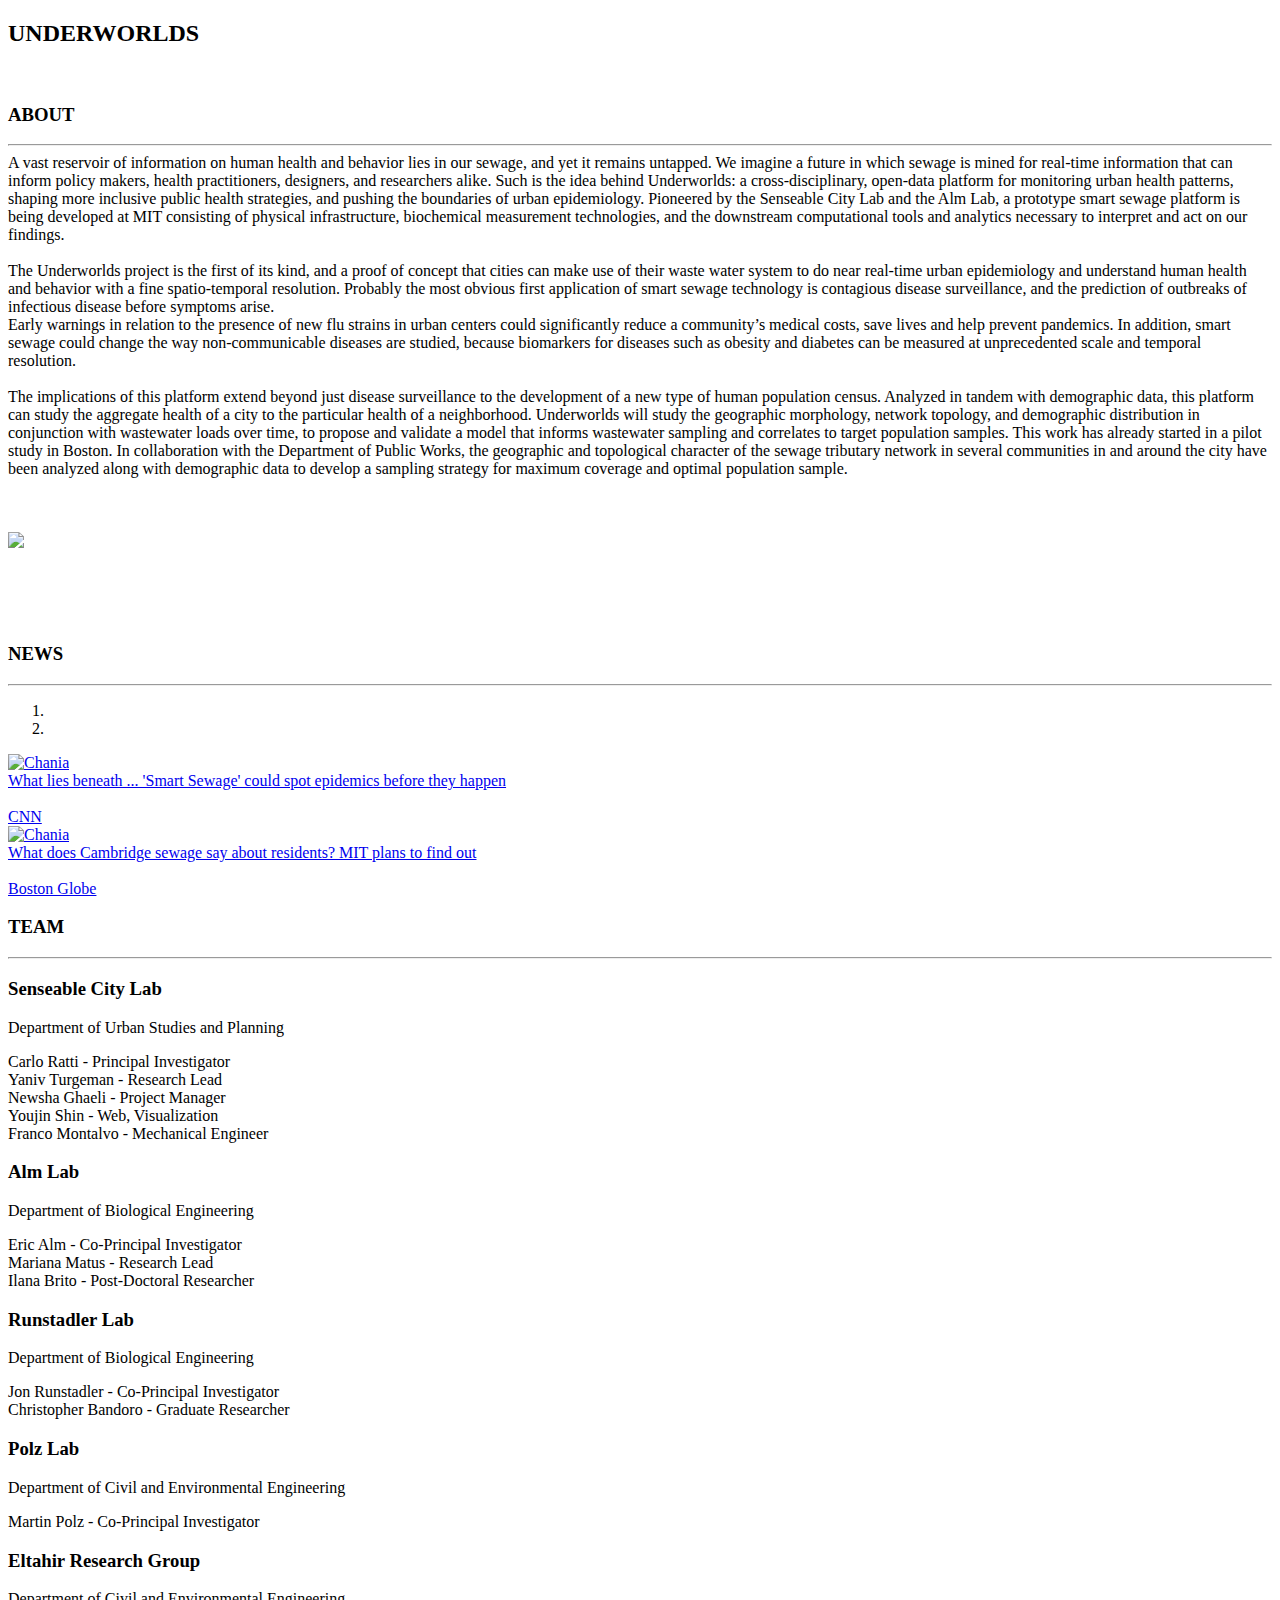
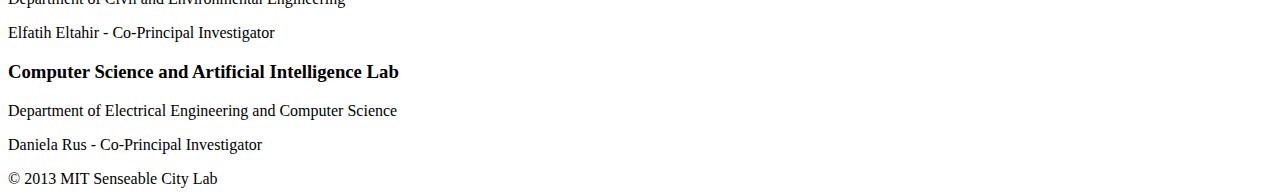
==== views/index.html @ 1f0fe2cb "edit" ====
<!DOCTYPE html>
<html lang="en">
<head>
	<title>UNDERWORLDS</title>

	<link href='http://fonts.googleapis.com/css?family=Open+Sans' rel='stylesheet' type='text/css'>
	<link href="/css/viz.css" rel="stylesheet">
	<link href="/css/style.css" rel="stylesheet">
	<link href="css/bootstrap.min.css" rel="stylesheet" type="text/css">
</head>

<body>
	<h2 id="name">UNDERWORLDS</h2>
	
	<!-- <div id="name">
		<h2 id="name2">UNDERWORLDS</h2>
	</div> -->

	<!-- viz -->
	<br>
	<div id='viz'></div>

	<!-- about -->
	<div id='about'>
		<div class="container">
		
			<h3 class="title">ABOUT</h3>
			<hr>

			<div class="row">
	            <div class="col-sm-6 col-md-6" style="text-align:left;">       	
					A vast reservoir of information on human health and behavior lies in our sewage, and yet it remains untapped. We imagine a future in which sewage is mined for real-time information that can inform policy makers, health practitioners, designers, and researchers alike. Such is the idea behind Underworlds: a cross-disciplinary, open-data platform for monitoring urban health patterns, shaping more inclusive public health strategies, and pushing the boundaries of urban epidemiology. Pioneered by the Senseable City Lab and the Alm Lab, a prototype smart sewage platform is being developed at MIT consisting of physical infrastructure, biochemical measurement technologies, and the downstream computational tools and analytics necessary to interpret and act on our findings. 
					<br><br>
					The Underworlds project is the first of its kind, and a proof of concept that cities can make use of their waste water system to do near real-time urban epidemiology and understand human health and behavior with a fine spatio-temporal resolution. Probably the most obvious first application of smart sewage technology is contagious disease surveillance, and the prediction of outbreaks of infectious disease before symptoms arise. 
	            </div>
				<div class="col-sm-6 col-md-6" style="text-align:left">
					Early warnings in relation to the presence of new flu strains in urban centers could significantly reduce a community’s medical costs, save lives and help prevent pandemics. In addition, smart sewage could change the way non-communicable diseases are studied, because biomarkers for diseases such as obesity and diabetes can be measured at unprecedented scale and temporal resolution.
					<br><br>
					The implications of this platform extend beyond just disease surveillance to the development of a new type of human population census. Analyzed in tandem with demographic data, this platform can study the aggregate health of a city to the particular health of a neighborhood. Underworlds will study the geographic morphology, network topology, and demographic distribution in conjunction with wastewater loads over time, to propose and validate a model that informs wastewater sampling and correlates to target population samples. This work has already started in a pilot study in Boston. In collaboration with the Department of Public Works, the geographic and topological character of the sewage tributary network in several communities in and around the city have been analyzed along with demographic data to develop a sampling strategy for maximum coverage and optimal population sample.
	        	</div>	
	        </div>
			
			<br><br><br>
	        <div class="row bg-gray" >
	        	<img id="diagram" src="diagram4.png"/>
				<!-- <img src="diagram3.png" style="width:80%; margin: 10px"/>	 -->
	        </div>
    	</div>
	</div>

	<!-- news -->
	<div id="news">
		<div class="container">
			<br><br><br><br>
			<h3 class="title">NEWS</h3>
			<hr>

			<!--  -->
			<div id="myCarousel" class="carousel slide bg-gray" data-ride="carousel " >
			  <!-- Indicators -->
			  <ol class="carousel-indicators">
			    <li data-target="#myCarousel" data-slide-to="0" class="active"></li>
			    <li data-target="#myCarousel" data-slide-to="1"></li>
			  </ol>

			  <!-- Wrapper for slides -->
			  <div class="carousel-inner" role="listbox">
			    <div class="item active">
			    	<a target="_blank" href="http://www.cnn.com/2014/10/30/health/smart-sewage-to-detect-disease-outbreaks/">
				      <img src="bg.png" alt="Chania" style="height: 360px">
				      <div class="carousel-caption">
				      	
				        <div class="maintitle">What lies beneath ... 'Smart Sewage' could spot epidemics before they happen</div><br>
				        <div class="subtitle">CNN</div>
					    
			          </div>
			          </a>
			    </div>

			    <div class="item">
			    	<a target="_blank" href="http://www.bostonglobe.com/ideas/2015/01/09/what-does-cambridge-sewage-say-about-residents-mit-plans-find-out/qxBK9jbHYJFMcNGiTM2L2I/story.html?event=event25" class="forcaption">
			      		<img src="bg.png" alt="Chania" style="height: 360px">
			      		<div class="carousel-caption">
			      	
				        <div class="maintitle">What does Cambridge sewage say about residents? MIT plans to find out</div><br>
				        <div class="subtitle">Boston Globe</div>
				    
			      		</div>
			      	</a>
			    </div>
		</div>
	</div>

	<!-- team -->
	<div id="team">
		<div class="container">
			
			<h3 class="title">TEAM</h3>
			<hr>
			
			<!-- First row -->
			<div class="row" style="margin:0px">
				<div class="col-xs-4 description boxed-grey">
					<h3 id="labname">Senseable City Lab</h3>
					<p class="department">Department of Urban Studies and Planning</p>
					<p>
					Carlo Ratti<span class="position"> - Principal Investigator </span> <br>
					Yaniv Turgeman<span class="position"> - Research Lead </span><br>
					Newsha Ghaeli<span class="position"> - Project Manager </span><br>
					Youjin Shin<span class="position"> - Web, Visualization</span><br>
					Franco Montalvo<span class="position"> - Mechanical Engineer</span>
					</p>
				</div>
				
				<div class="col-xs-4 description boxed-grey">
					<h3 id="labname">Alm Lab</h3>
					<p class="department">Department of Biological Engineering</p>
					<p>
					Eric Alm<span class="position"> - Co-Principal Investigator</span><br>
					Mariana Matus<span class="position"> - Research Lead</span><br>
					Ilana Brito<span class="position"> - Post-Doctoral Researcher</span><br>
					</p>
				</div>

				<div class="col-xs-4 description boxed-grey">
					<h3 id="labname">Runstadler Lab</h3>
					<p class="department">Department of Biological Engineering</p>
					<p>
					Jon Runstadler<span class="position"> - Co-Principal Investigator</span><br>
					Christopher Bandoro<span class="position"> - Graduate Researcher</span><br>
					</p>
				</div>
			</div> <!-- first row -->
			
			<!-- Second row -->
			<div class="row" style="margin:0px">
				<div class="col-xs-4 description boxed-grey">
					<h3 id="labname">Polz Lab</h3>
					<p class="department">Department of Civil and Environmental Engineering</p>
					<p>
					Martin Polz<span class="position"> - Co-Principal Investigator</span>
					</p>
				</div>

				<div class="col-xs-4 description boxed-grey">
					<h3 id="labname">Eltahir Research Group</h3>
					<p class="department">Department of Civil and Environmental Engineering</p>
					<p>
					Elfatih Eltahir<span class="position"> - Co-Principal Investigator</span>
					</p>
				</div>

				<div class="col-xs-4 description boxed-grey">
					<h3 id="labname">Computer Science and Artificial Intelligence Lab</h3>
					<p class="department">Department of Electrical Engineering and Computer Science</p>
					<p>
					Daniela Rus<span class="position"> - Co-Principal Investigator</span>
					</p>
				</div>
			</div> <!-- second row -->

		</div>
	</div>


	<div id="footer">
		© 2013 MIT Senseable City Lab
	</div>

	<!-- library -->
	<script src="/js/jquery.min.js"></script>
	<script src="/js/queue.v1.min.js"></script>
	<script src="/js/d3.v3.min.js"></script>
	<script src="/js/vendor/bootstrap.min.js"></script>

	<script src="/js/viz2.js"></script> 
	<script src="/js/viz_functions.js"></script> 
	<script src="/js/viz_guide.js"></script> 
</body>
</html>
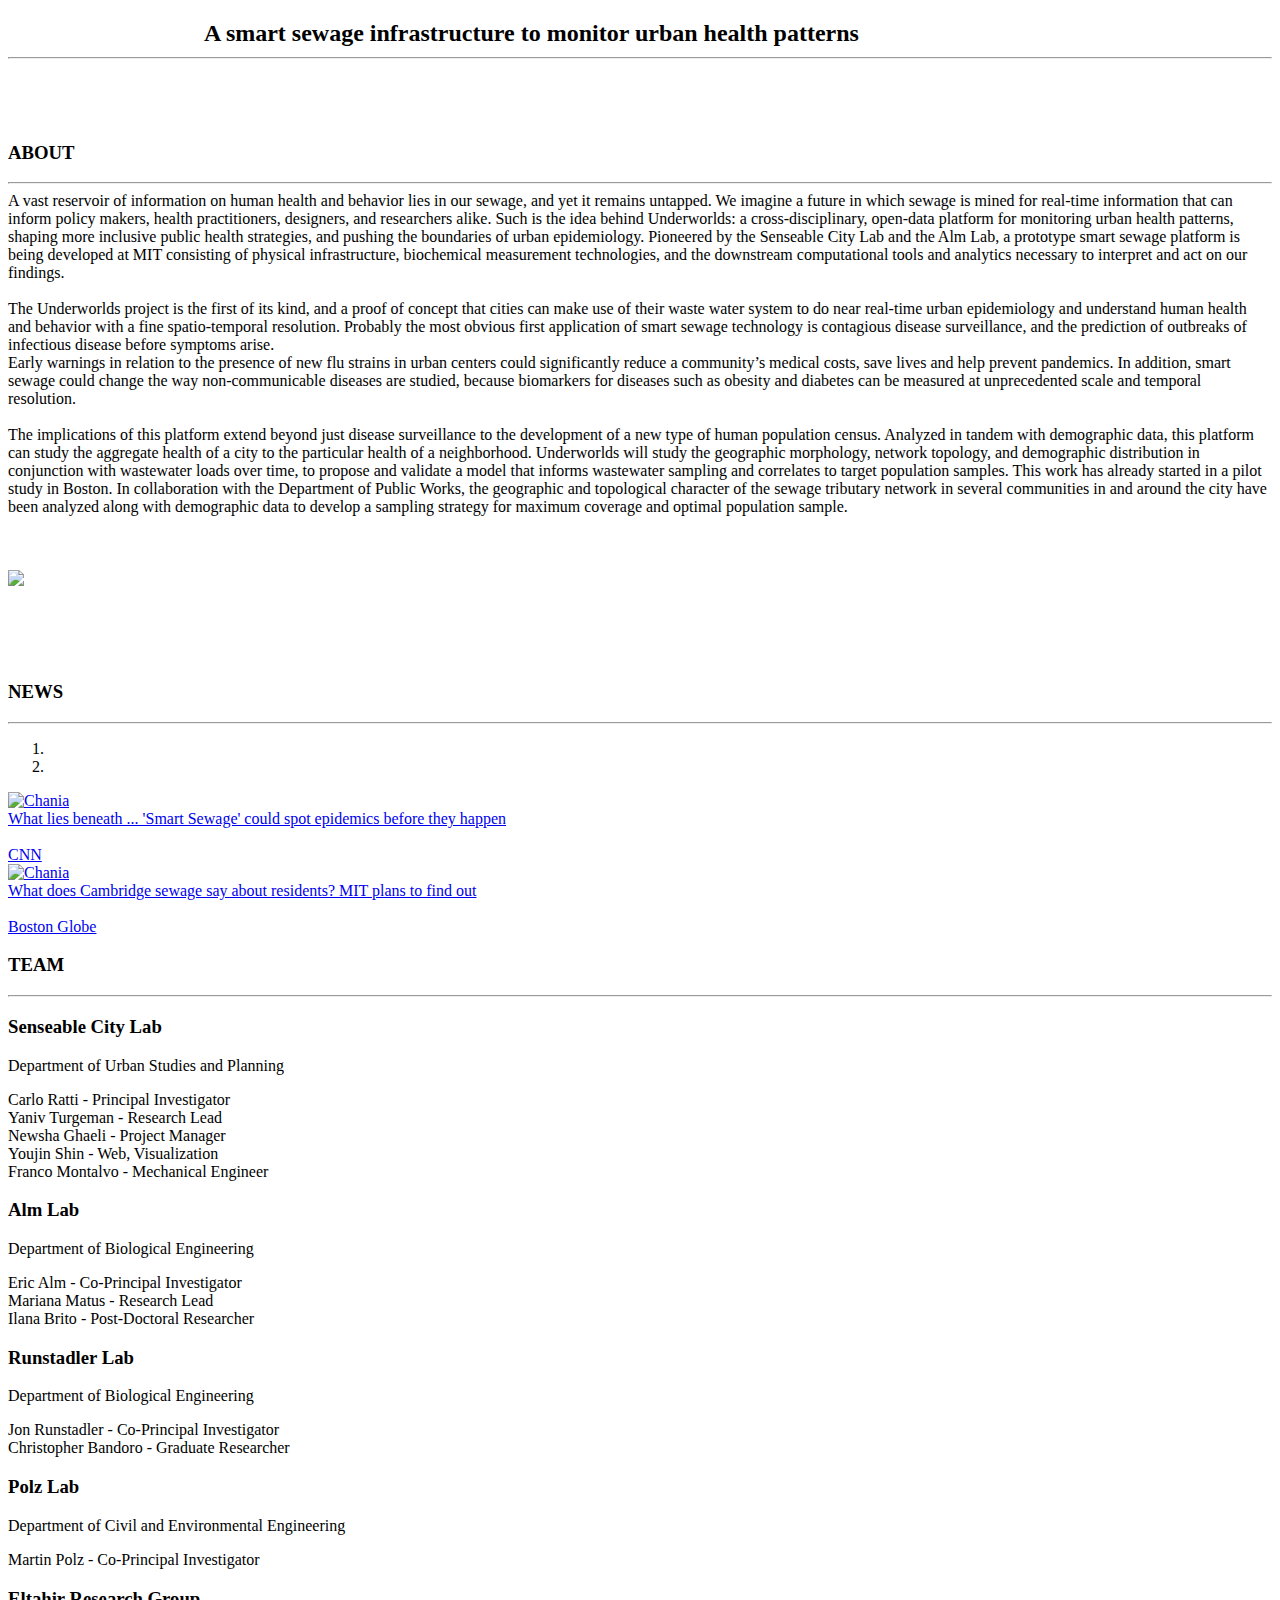
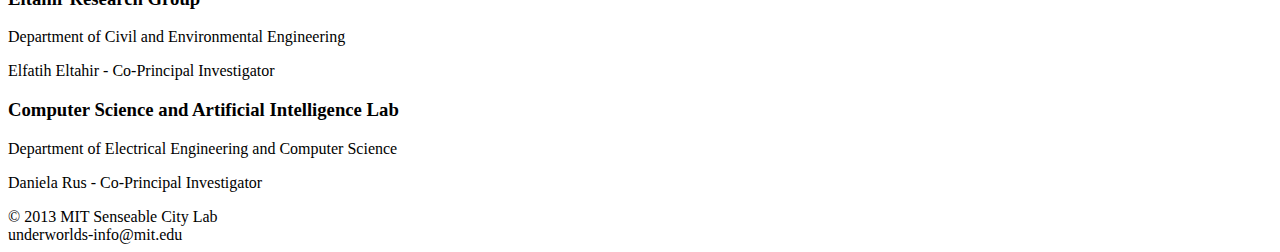
==== commit e177d100: "edit" ====
--- a/views/index.html
+++ b/views/index.html
@@ -2,6 +2,8 @@
 <html lang="en">
 <head>
 	<title>UNDERWORLDS</title>
+	<link rel="shortcut icon" href="logo.png" />
+
 
 	<link href='http://fonts.googleapis.com/css?family=Open+Sans' rel='stylesheet' type='text/css'>
 	<link href="/css/viz.css" rel="stylesheet">
@@ -10,20 +12,24 @@
 </head>
 
 <body>
-	<h2 id="name">UNDERWORLDS</h2>
-	
-	<!-- <div id="name">
-		<h2 id="name2">UNDERWORLDS</h2>
-	</div> -->
+	<h2 id="name">
+		<div id="header" class="container" style="height:65px !important">
+			<a href="/" style="text-decoration: none; color: rgba(255,255,255,0.95)">UNDERWORLDS</a>
+			<span id="subheader">A smart sewage infrastructure to monitor urban health patterns
+			</span>
+			<!-- <span id="subheader">A SMART SEWAGE INFRASTRUCTURE TO MONITOR URBAN HEALTH PATTERNS  -->
+			</span>
+			<hr style="margin-top: 10px">
+		</div>
+	</h2>
 
-	<!-- viz -->
-	<br>
+	<!-- viz -->	
 	<div id='viz'></div>
 
 	<!-- about -->
 	<div id='about'>
 		<div class="container">
-		
+			<br>
 			<h3 class="title">ABOUT</h3>
 			<hr>
 
@@ -42,7 +48,7 @@
 			
 			<br><br><br>
 	        <div class="row bg-gray" >
-	        	<img id="diagram" src="diagram4.png"/>
+	        	<img id="diagram" src="diagram5.png"/>
 				<!-- <img src="diagram3.png" style="width:80%; margin: 10px"/>	 -->
 	        </div>
     	</div>
@@ -164,7 +170,8 @@
 
 
 	<div id="footer">
-		© 2013 MIT Senseable City Lab
+		© 2013 MIT Senseable City Lab<br>
+		underworlds-info@mit.edu
 	</div>
 
 	<!-- library -->
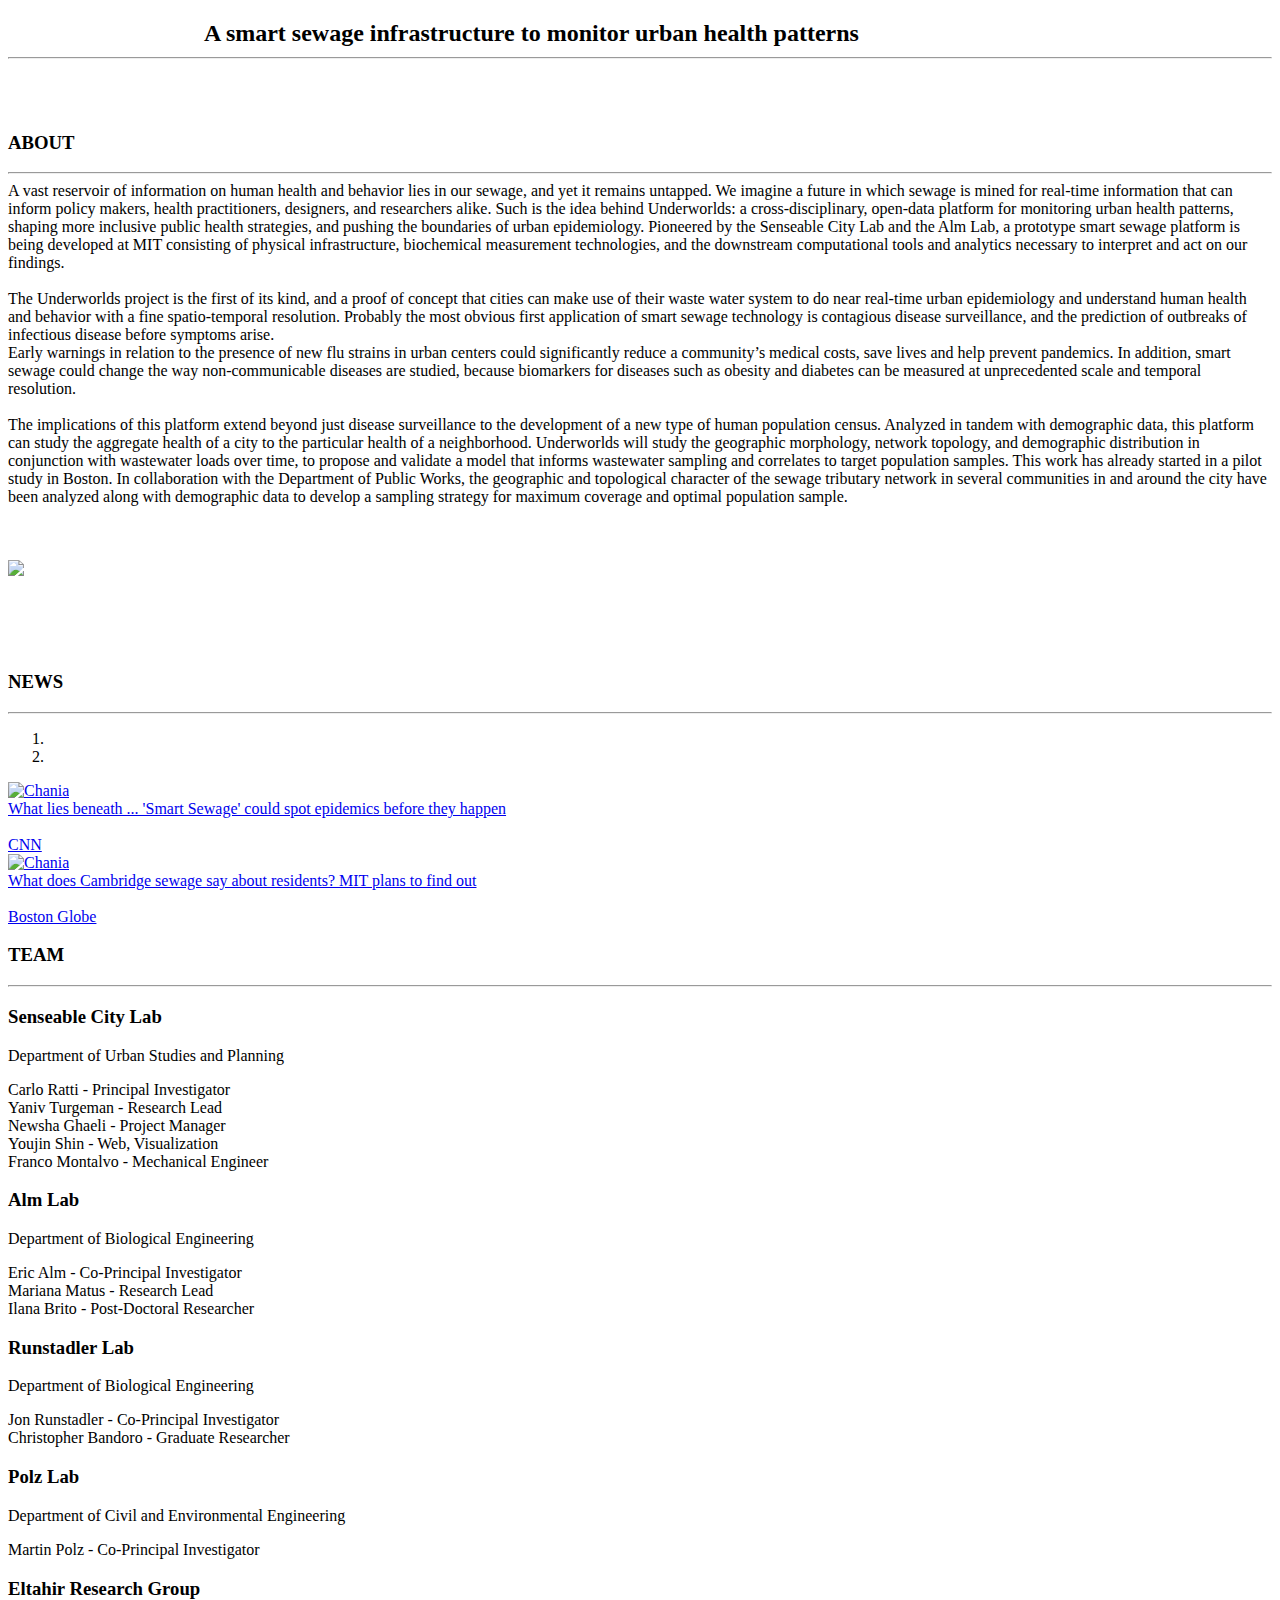
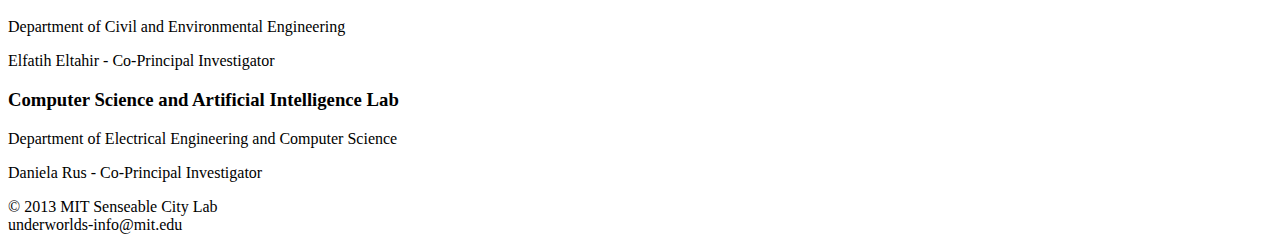
==== commit 315e7f51: "edit" ====
--- a/views/index.html
+++ b/views/index.html
@@ -13,7 +13,7 @@
 
 <body>
 	<h2 id="name">
-		<div id="header" class="container" style="height:65px !important">
+		<div id="header" class="container" style="height:55px !important">
 			<a href="/" style="text-decoration: none; color: rgba(255,255,255,0.95)">UNDERWORLDS</a>
 			<span id="subheader">A smart sewage infrastructure to monitor urban health patterns
 			</span>
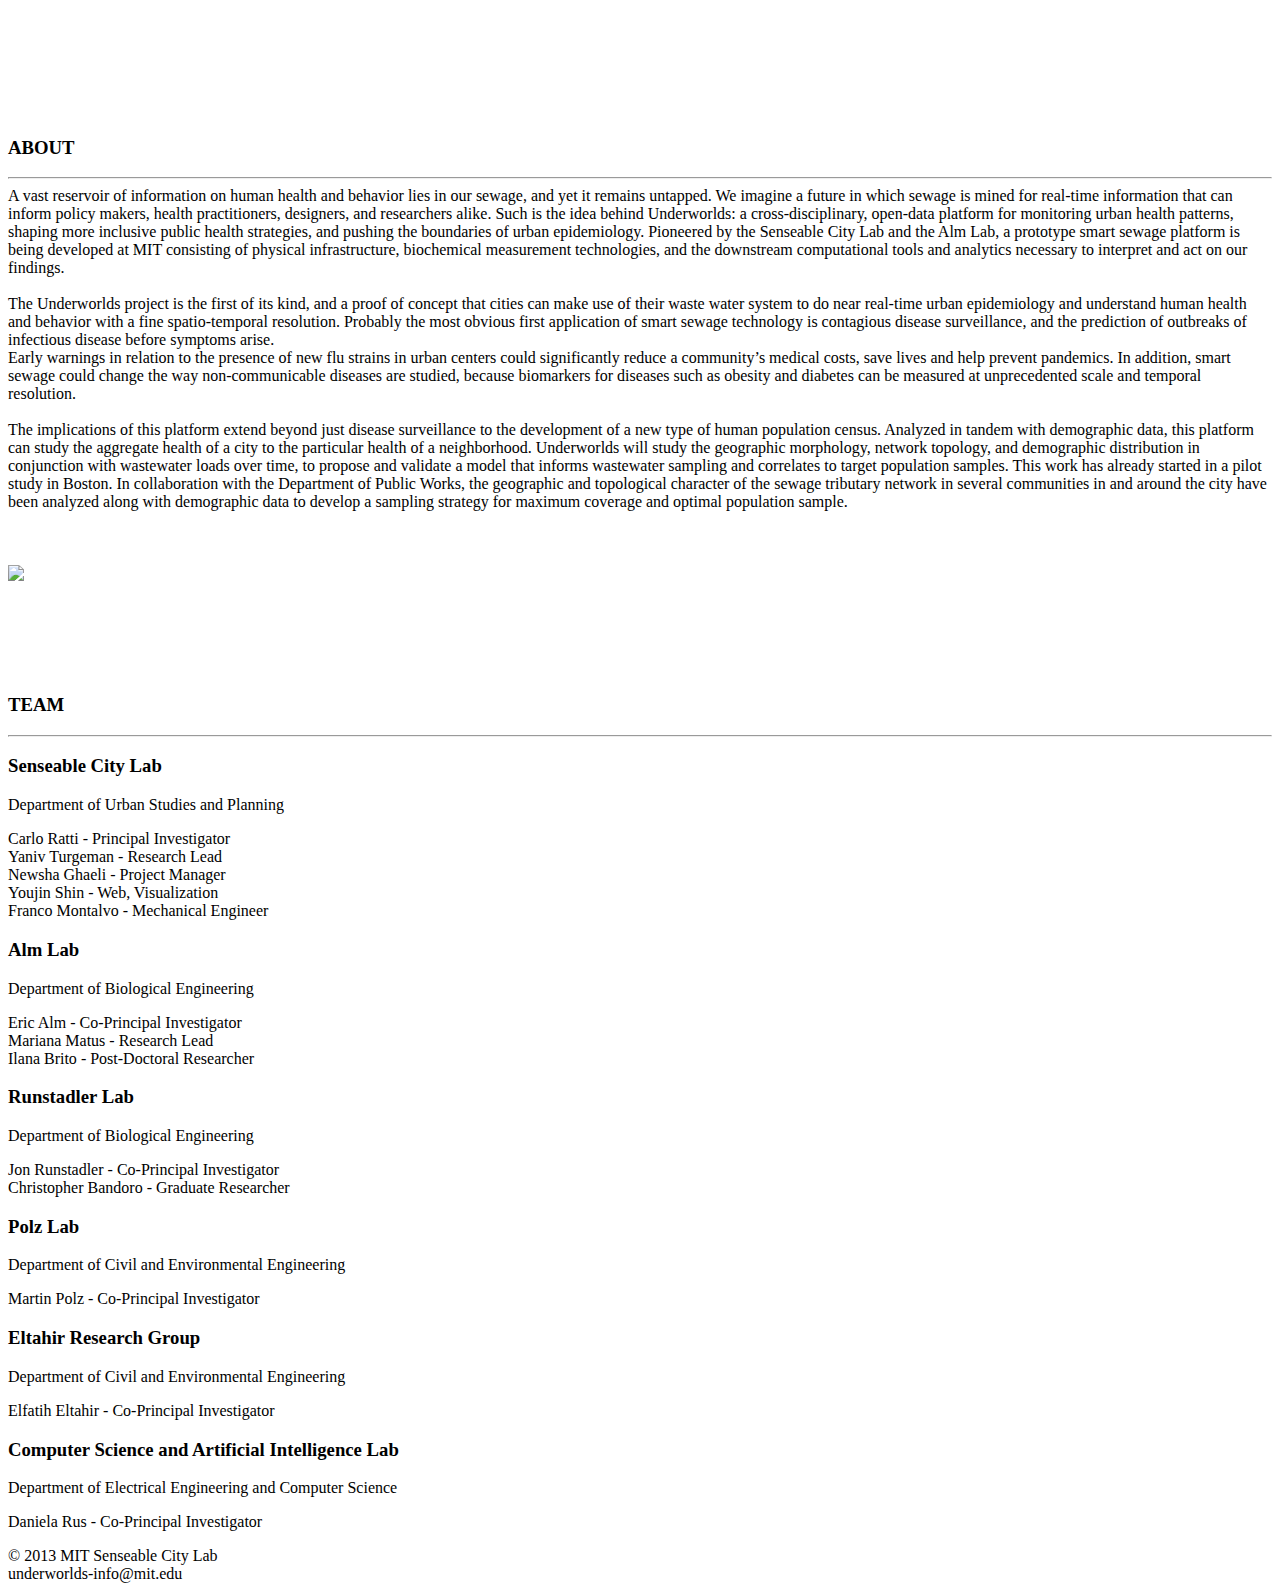
==== commit 568020ab: "edit" ====
--- a/views/index.html
+++ b/views/index.html
@@ -4,8 +4,8 @@
 	<title>UNDERWORLDS</title>
 	<link rel="shortcut icon" href="logo.png" />
 
-
-	<link href='http://fonts.googleapis.com/css?family=Open+Sans' rel='stylesheet' type='text/css'>
+	<link href='http://fonts.googleapis.com/css?family=Open+Sans:400,300,700,600' rel='stylesheet' type='text/css'>
+	<!-- <link href='http://fonts.googleapis.com/css?family=Open+Sans' rel='stylesheet' type='text/css'> -->
 	<link href="/css/viz.css" rel="stylesheet">
 	<link href="/css/style.css" rel="stylesheet">
 	<link href="css/bootstrap.min.css" rel="stylesheet" type="text/css">
@@ -13,13 +13,12 @@
 
 <body>
 	<h2 id="name">
-		<div id="header" class="container" style="height:55px !important">
-			<a href="/" style="text-decoration: none; color: rgba(255,255,255,0.95)">UNDERWORLDS</a>
-			<span id="subheader">A smart sewage infrastructure to monitor urban health patterns
-			</span>
-			<!-- <span id="subheader">A SMART SEWAGE INFRASTRUCTURE TO MONITOR URBAN HEALTH PATTERNS  -->
-			</span>
-			<hr style="margin-top: 10px">
+		<div id="header" class="container" style="height:60px !important">
+			<a href="/" style="text-decoration: none; color: rgba(255,255,255,0.95)">
+				<span style="font-weight: 600">UNDER</span><span style="font-weight: 300">WORLDS</span>
+			</a>
+			<!-- <span id="subheader">A smart sewage infrastructure to monitor urban health patterns</span> -->
+			<!-- <hr style="margin-top: 10px"> -->
 		</div>
 	</h2>
 
@@ -55,21 +54,18 @@
 	</div>
 
 	<!-- news -->
-	<div id="news">
+<!-- 	<div id="news">
 		<div class="container">
 			<br><br><br><br>
 			<h3 class="title">NEWS</h3>
 			<hr>
 
-			<!--  -->
 			<div id="myCarousel" class="carousel slide bg-gray" data-ride="carousel " >
-			  <!-- Indicators -->
 			  <ol class="carousel-indicators">
 			    <li data-target="#myCarousel" data-slide-to="0" class="active"></li>
 			    <li data-target="#myCarousel" data-slide-to="1"></li>
 			  </ol>
 
-			  <!-- Wrapper for slides -->
 			  <div class="carousel-inner" role="listbox">
 			    <div class="item active">
 			    	<a target="_blank" href="http://www.cnn.com/2014/10/30/health/smart-sewage-to-detect-disease-outbreaks/">
@@ -94,10 +90,13 @@
 			      		</div>
 			      	</a>
 			    </div>
+			  </div>
+			</div>
 		</div>
-	</div>
+	</div> -->
 
 	<!-- team -->
+	<br><br><br><br><br>
 	<div id="team">
 		<div class="container">
 			
@@ -165,14 +164,20 @@
 				</div>
 			</div> <!-- second row -->
 
+
+			<div id="footer">
+				© 2013 MIT Senseable City Lab<br>
+				underworlds-info@mit.edu
+			</div>
+
 		</div>
 	</div>
 
 
-	<div id="footer">
+<!-- 	<div id="footer">
 		© 2013 MIT Senseable City Lab<br>
 		underworlds-info@mit.edu
-	</div>
+	</div> -->
 
 	<!-- library -->
 	<script src="/js/jquery.min.js"></script>
@@ -181,6 +186,7 @@
 	<script src="/js/vendor/bootstrap.min.js"></script>
 
 	<script src="/js/viz2.js"></script> 
+	<script src="/js/viz_color.js"></script> 
 	<script src="/js/viz_functions.js"></script> 
 	<script src="/js/viz_guide.js"></script> 
 </body>
